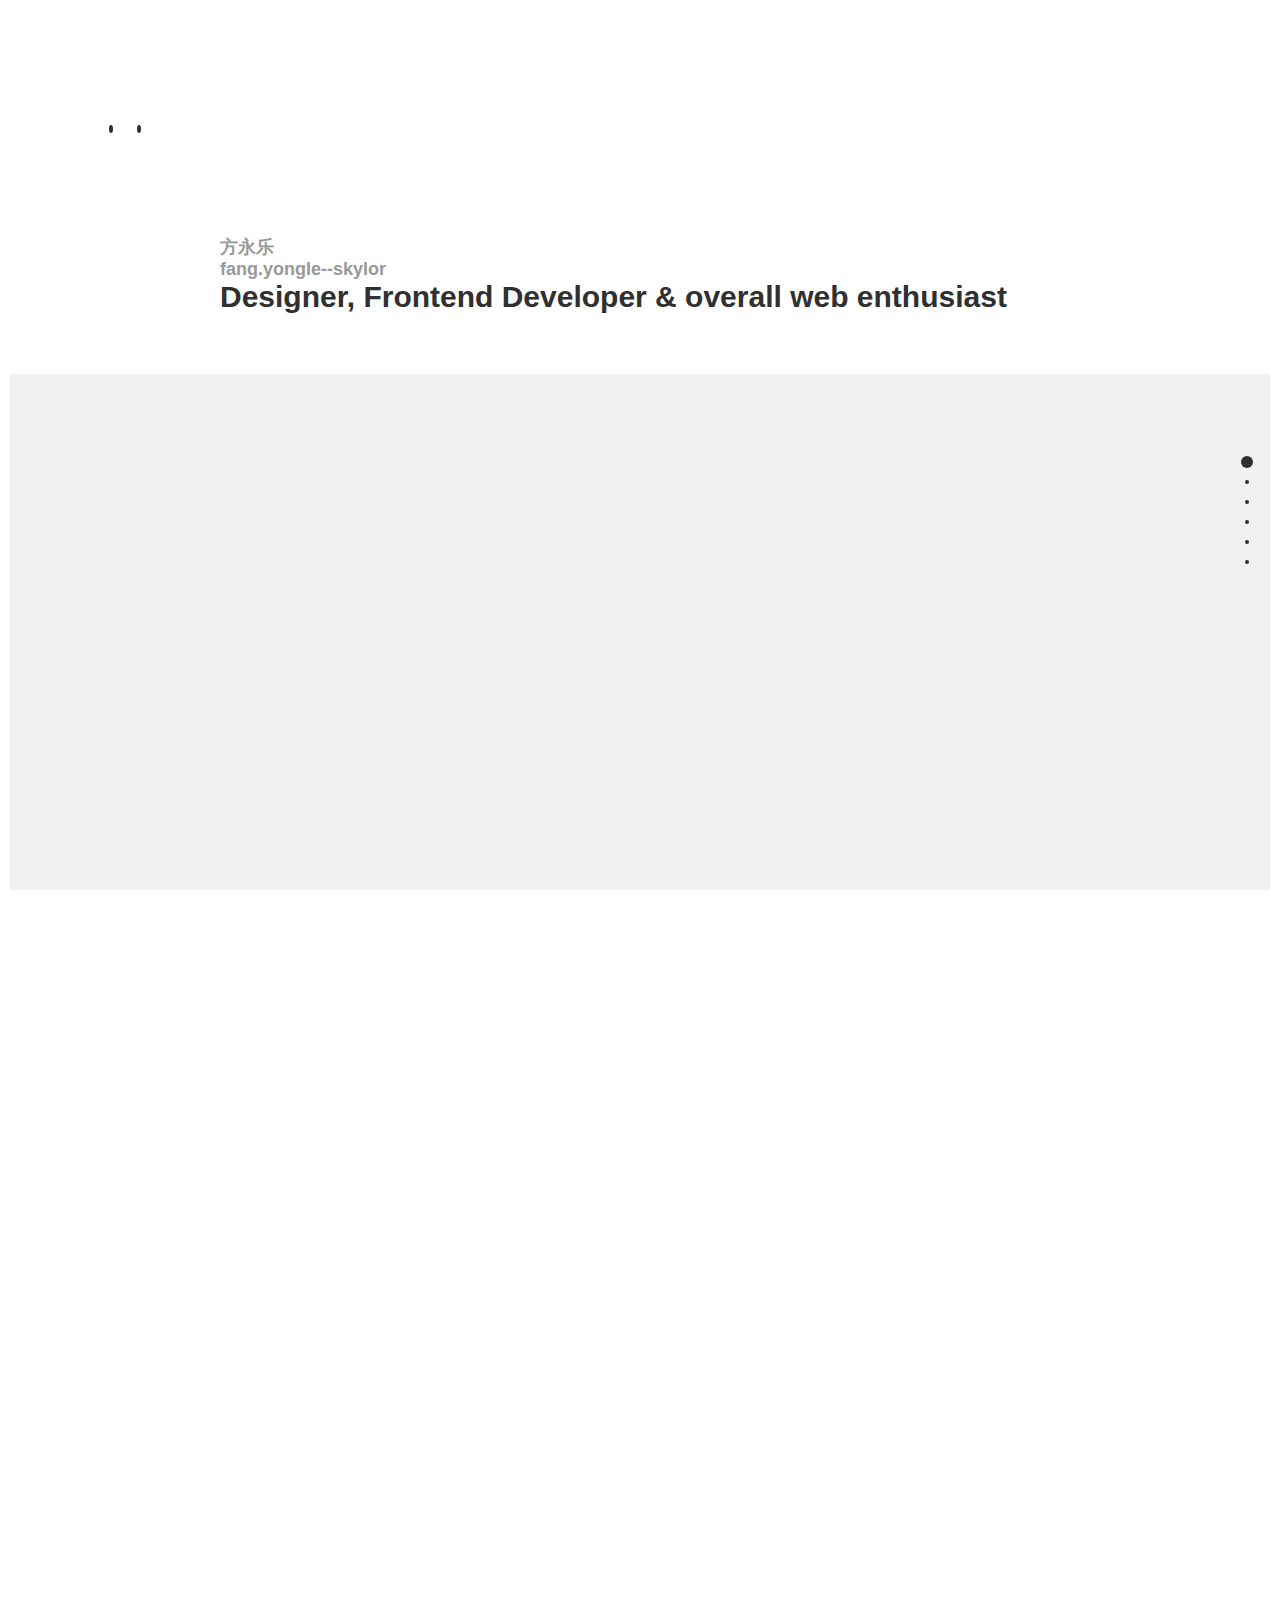
==== JFun-web/src/public/index.html @ 6233fc3c "0.0.1" ====
<!DOCTYPE html>
<html>
<head lang="en">
    <meta charset="UTF-8">
    <title>Skylor-Designer</title>

    <link rel="stylesheet" href="lib/JFun/main.css" charset="utf-8">
</head>
<body class="viewing-index-0">
    <!--四周围白-->
    <div class="frame-left"></div>
    <div class="frame-right"></div>
    <div class="frame-bottom"></div>

    <!--右侧点导航-->
    <ul class="pagination">
        <li><span data-index="0"></span></li>
        <li><span data-index="1"></span></li>
        <li><span data-index="2"></span></li>
        <li><span data-index="3"></span></li>
        <li><span data-index="4"></span></li>
        <li><span data-index="5"></span></li>
    </ul>

    <!--标题-->
    <div class="title clearfix">
        <img class="logo" data-index="0" src="">
        <div class="about">
            <h1>方永乐</h1>
            <h1>fang.yongle--skylor</h1>
            <h2>Designer, Frontend Developer & overall web enthusiast</h2>
        </div>
    </div>

    <!--菜单-->
    <div class="nav">
        <span id="trigger-overlay" class="menu-open">菜单</span>
        <div class="nav-wrapper">
            <span class="menu-close">关闭</span>
            <div class="links">
                <ul class="navigation">
                    <li><span data-index="0">简介</span></li>
                    <li><span data-index="1">crafted</span></li>
                    <li><span data-index="2"></span></li>
                    <li><span data-index="3"></span></li>
                    <li><span data-index="4"></span></li>
                    <li><span data-index="5">关于</span></li>
                </ul>
            </div>
        </div>
    </div>

    <!--内容-->
    <div class="slides">
        <section class="slide start"></section>
        <section class="slide slide-1"></section>
        <section class="slide slide-2"></section>
        <section class="slide slide-3"></section>
        <section class="slide slide-4"></section>
        <section class="slide slide-5"></section>
    </div>

    <script src="lib/jquery/jquery-2.1.3.min.js"></script>
    <script src="lib/angular-1.3.15/angular.js"></script>
    <script src="lib/lodash/lodash.js"></script>

    <script src="index.js"></script>
    <script src="lib/JFun/classie.js"></script>
    <script src="lib/JFun/scroll.js"></script>
</body>
</html>
---- JFun-web/src/public/lib/JFun/main.css ----
* {
    padding: 0;
    margin: 0;
    -webkit-box-sizing: border-box;
    -moz-box-sizing: border-box;
    box-sizing: border-box;
}

::-moz-selection {
    background: #000;
    color: #fff;
    text-shadow: none;
}

::selection {
    background: #000;
    color: #fff;
    text-shadow: none;
}

a {
    text-decoration: none;
    position: relative;
}

a:active {
    top: 2px;
}

html, body {
    height: 100%;
    overflow: hidden;
}

.clearfix:after {
    content: "";
    display: block;
    clear: both;
    height: 0;
    width: 0;
    opacity: 0;
    overflow: hidden;
}

/*标题*/
.title {
    position: fixed;
    padding: 60px;
    background: #fff;
    left: 0;
    top: 0;
    right: 0;
    z-index: 10;
    -webkit-transition: all 0.3s 0.2s;
    transition: all 0.3s 0.2s;
}

.logo {
    background: url('./../image/kaibrueckers.svg');
    background-size: cover;
    cursor: pointer;
    width: 130px;
    height: 130px;
    display: block;
    text-indent: -9999px;
    float: left;
    -webkit-transform-origin: 50%;
    transform-origin: 50%;
    -webkit-transform: scale(1);
    transform: scale(1);
    -webkit-transition: all 0.3s 0.2s;
    transition: all 0.3s 0.2s;
}
.title .logo:after, .title .logo:before {
    content:"";
    position:absolute;
    display:block;
    -webkit-border-radius: 50%;
    border-radius: 50%;
    height: 8px;
    width: 4px;
    background: #303030;
    top: 50%;
    -webkit-animation: blinkiblinki 6s 2.5s infinite linear alternate;
    -moz-animation: blinkiblinki 6s 2.5s infinite linear alternate;
    animation: blinkiblinki 6s 2.5s infinite linear alternate;
}

.viewing-index-1 .title .logo, .viewing-index-2 .title .logo, .viewing-index-3 .title .logo, .viewing-index-4 .title .logo, .viewing-index-5 .title .logo {
    -webkit-transform: scale(0.71);
    transform: scale(0.71);
}
.logo:before { left: 38%; }
.logo:after { right: 38%; }

.about {
    float: left;
    margin: 175px 0 0 30px;
    -webkit-transition: all 0.45s 0.2s;
    transition: all 0.45s 0.2s;
}
.viewing-index-1 .title .about,
.viewing-index-2 .title .about,
.viewing-index-3 .title .about,
.viewing-index-4 .title .about,
.viewing-index-5 .title .about {
    margin: 35px 0 0 30px;
}

.about h1 {
    font-family: 'Open Sans', sans-serif;
    font-weight: 600;
    color: #999;
    font-size: 18px;
}

.about h2 {
    font-family: 'Droid Sans', sans-serif;
    font-weight: 700;
    color: #303030;
    font-size: 30px;
}

/*右侧点导航*/
.pagination {
    position: fixed;
    right: 25px;
    top: 50%;
    z-index: 15;
    list-style: none;
    margin: 0;
    padding: 0;
}
.pagination li {
    padding: 0;
    text-align: center;
}

.pagination li span {
    padding: 10px;
    width: 4px;
    height: 4px;
    display: block;
    cursor: pointer;
}

.pagination li span:before {
    content: '';
    position: absolute;
    width: 4px;
    height: 4px;
    background: #303030;
    border-radius: 10px;
    -webkit-border-radius: 10px;
    -moz-border-radius: 10px;
    -webkit-transition: background 1s;
    transition: background 1s;
}

.pagination li span.active:before {
    width: 12px;
    height: 12px;
    background: #303030;
    margin-top: -4px;
    left: 6px;
    -webkit-transition: background 1s;
    transition: background 1s;
}
.viewing-index-1 .pagination li span:before, .viewing-index-2 .pagination li span:before, .viewing-index-3 .pagination li span:before, .viewing-index-4 .pagination li span:before, .viewing-index-5 .pagination li span:before{
    background: #fff;
}

.viewing-index-1 .pagination li span.active:before, .viewing-index-2 .pagination li span.active:before, .viewing-index-3 .pagination li span.active:before, .viewing-index-4 .pagination li span.active:before, .viewing-index-5 .pagination li span.active:before{
    background: #fff;
}

/*四周围白*/
.frame-left {
    position: fixed;
    width: 10px;
    top: 0;
    bottom: 0;
    left: 0;
    background: #fff;
    z-index: 5;
}

.frame-right {
    position: fixed;
    width: 10px;
    top: 0;
    bottom: 0;
    right: 0;
    background: #fff;
    z-index: 5;
}

.frame-bottom {
    position: fixed;
    height: 10px;
    left: 0;
    right: 0;
    bottom: 0;
    background: #fff;
    z-index: 5;
}

/*菜单*/
.menu-open {
    position: fixed;
    background: url('./../image/menu-open.svg');
    width: 65px;
    height: 65px;
    display: block;
    right: 60px;
    top: 60px;
    cursor: pointer;
    text-indent: -9999px;
    z-index: 10;
}

.menu-close {
    position: fixed;
    background: url('./../image/menu-close.svg');
    width: 65px;
    height: 65px;
    display: block;
    right: 60px;
    top: 60px;
    cursor: pointer;
    text-indent: -9999px;
    z-index: 30;
}

.nav-wrapper {
    position: fixed;
    width: 100%;
    height: 100%;
    top: 0;
    left: 0;
    background: rgba(255, 255, 255, 0.95);
    opacity: 0;
    visibility: hidden;
    -webkit-transition: opacity 0.5s, visibility 0s 0.5s;
    transition: opacity 0.5s, visibility 0s 0.5s;
    z-index: 30;
}

.nav-wrapper.open {
    opacity: 1;
    visibility: visible;
    -webkit-transition: opacity 0.5s;
    transition: opacity 0.5s;
}

.nav-wrapper.open .navigation {
    opacity: 1;
    -webkit-transform: rotateX(0deg);
    transform: rotateX(0deg);
}

.nav-wrapper.close .navigation {
    -webkit-transform: translateY(25%) rotateX(-35deg);
    transform: translateY(25%) rotateX(-35deg);
}

.links {
    text-align: center;
    position: relative;
    top: 50%;
    height: 60%;
    font-size: 54px;
    -webkit-transform: translateY(-50%);
    transform: translateY(-50%);
    -webkit-perspective: 1200px;
    perspective: 1200px;
}
.navigation {
    list-style: none;
    padding: 0;
    margin: 0 auto;
    display: inline-block;
    height: 100%;
    position: relative;
    opacity: 0.4;
    -webkit-transform: translateY(-25%) rotateX(35deg);
    transform: translateY(-25%) rotateX(35deg);
    -webkit-transition: -webkit-transform 0.5s, opacity 0.5s;
    transition: transform 0.5s, opacity 0.5s;
}

.navigation li {
    display: block;
    height: 20%;
    min-height: 54px;
}

.navigation li span {
    font-family: 'Droid Sans', sans-serif;
    font-weight: 700;
    display: block;
    color: #303030;
    cursor: pointer;
}

.navigation li span:hover,
.navigation li span:focus {
    color: #999;
}

/*内容*/
.slides {
    -webkit-transition: all 1s ease;
    -moz-transition: all 1s ease;
    -ms-transition: all 1s ease;
    transition: all 1s ease;
}
.start {
    background: #f1f1f1;
    padding: 364px 10px 10px 10px;
}
.slide {
    position: relative;
    display: block;
    overflow: hidden;
    width: 100%;
    height: 100%;
}
.slide-1 {
    background: #a7dbd8;
    padding: 210px 20px 20px 20px;
}
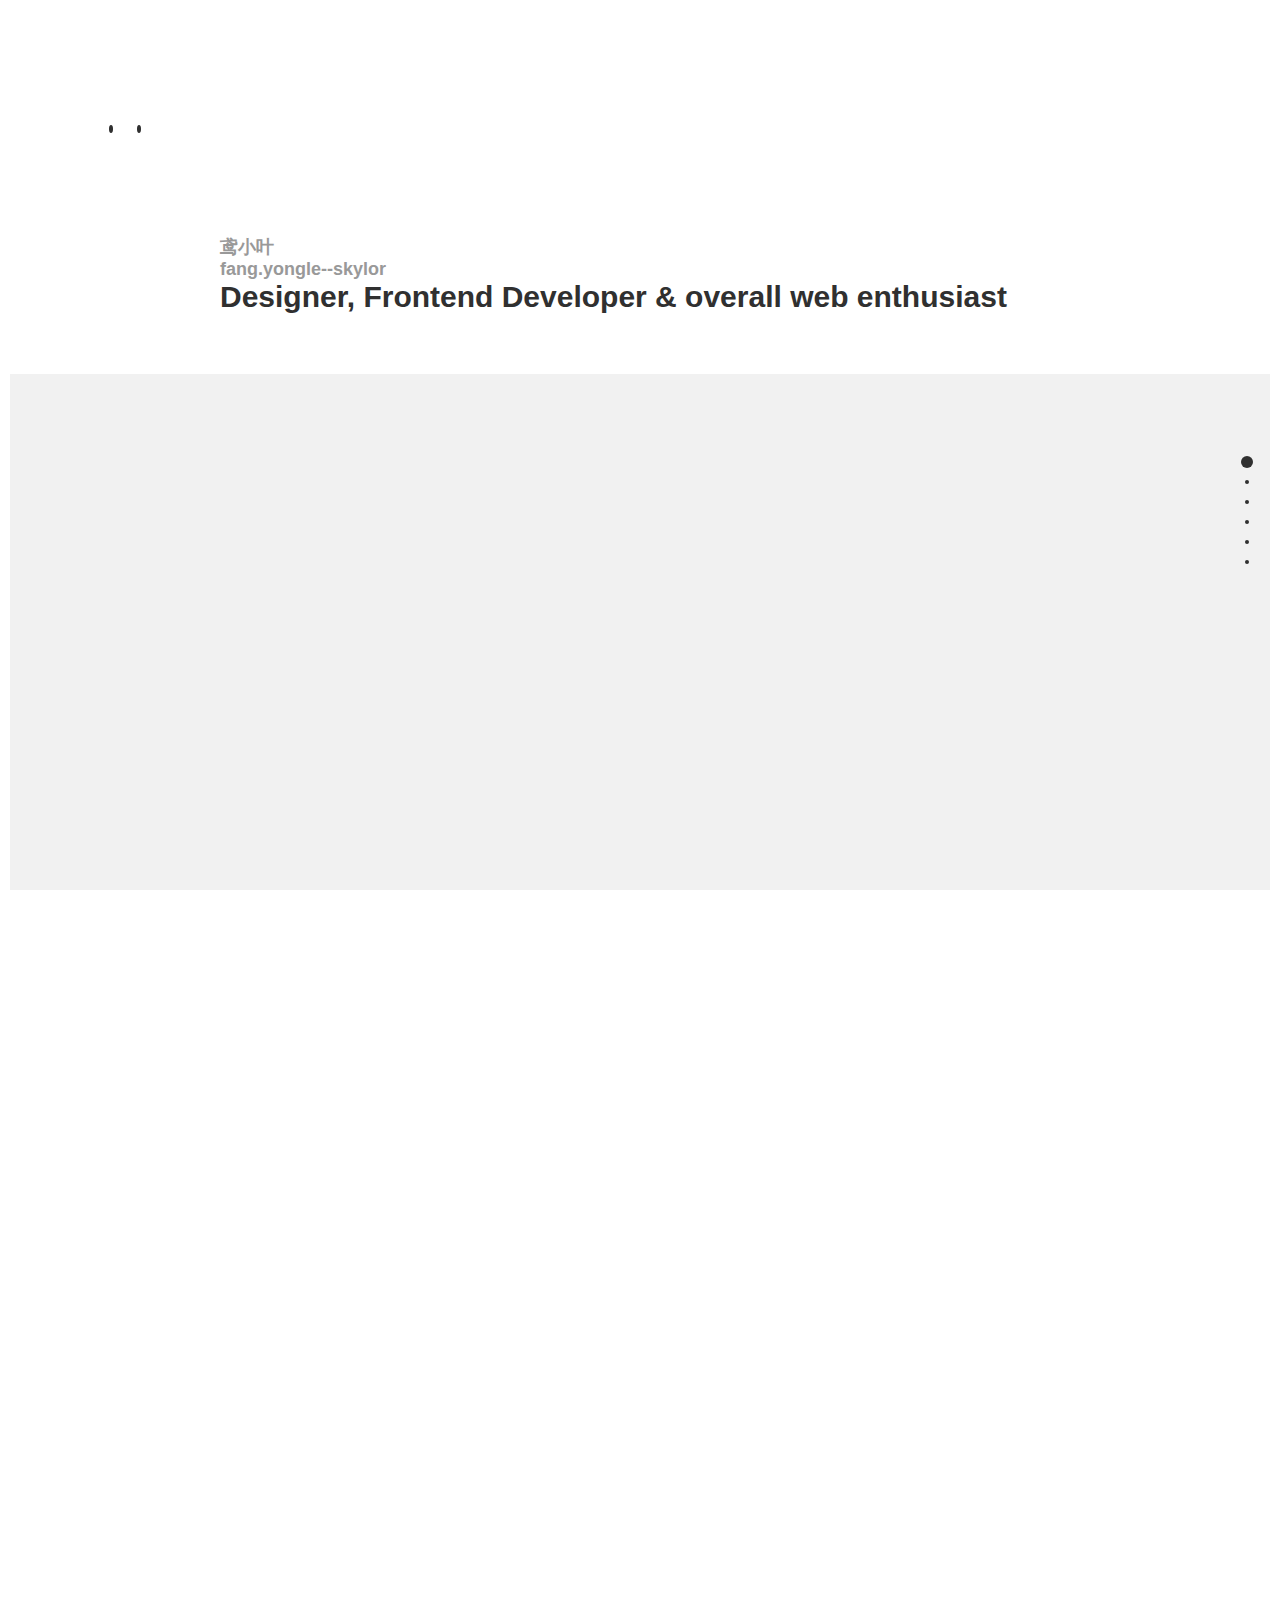
==== commit 73125c5d: "0.0.1" ====
--- a/JFun-web/src/public/index.html
+++ b/JFun-web/src/public/index.html
@@ -26,7 +26,7 @@
     <div class="title clearfix">
         <img class="logo" data-index="0" src="">
         <div class="about">
-            <h1>方永乐</h1>
+            <h1>鸢小叶</h1>
             <h1>fang.yongle--skylor</h1>
             <h2>Designer, Frontend Developer & overall web enthusiast</h2>
         </div>
